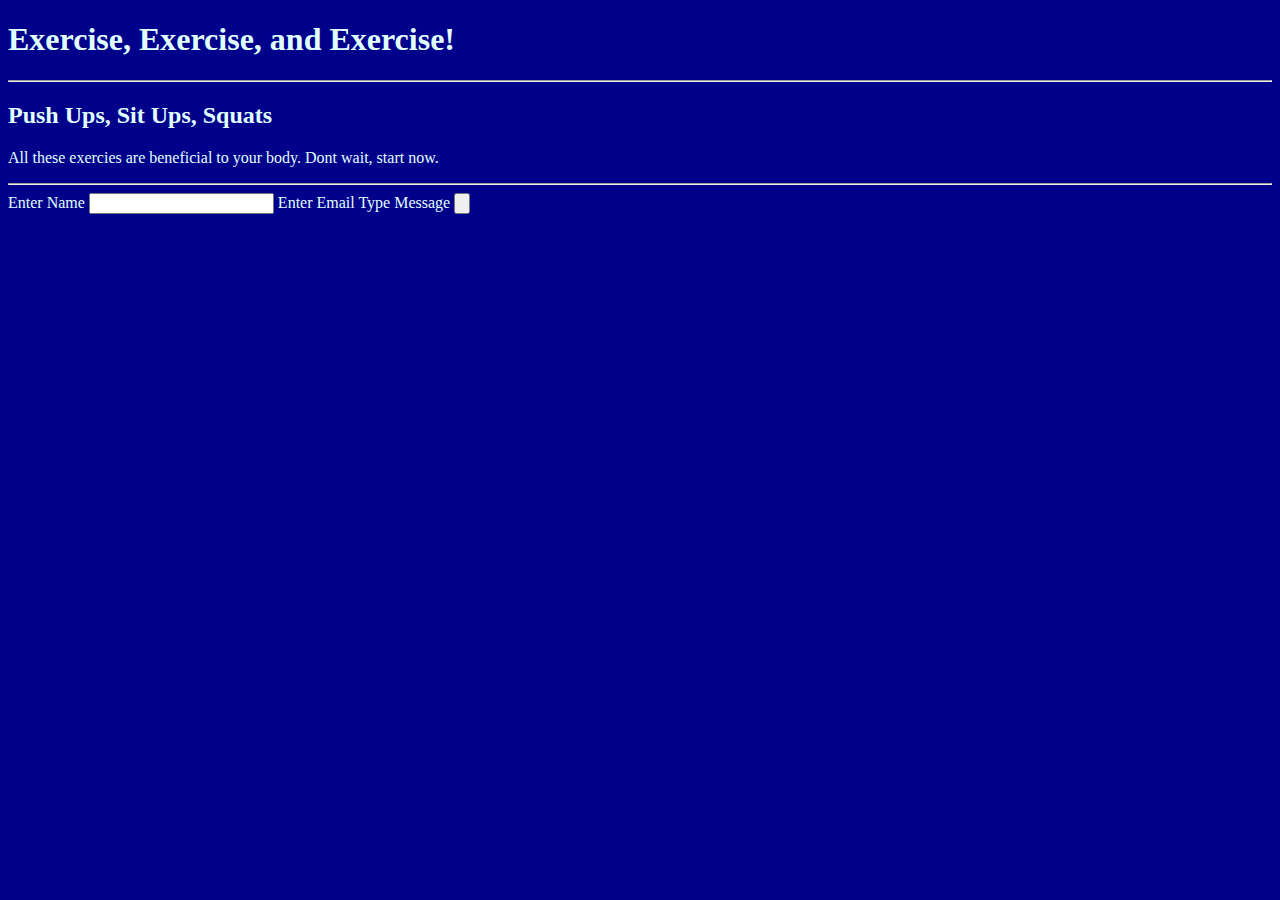
==== exercises.html @ f853e20f "Update exercises.html" ====
<!DOCTYPE html>
<html lang="en">
<head>
  <meta charset="UTF-8">
  <meta name="viewport" content="width=device-width, initial-scale=1.0">
  <title> Let's learn some new exercises!!!</title>
  <link rel="stylesheet" href="styles2.css">
</head>
<body>
  <h1>Exercise, Exercise, and Exercise!</h1>
  <hr>
  <h2> Push Ups, Sit Ups, Squats</h2>
  <p> All these exercies are beneficial to your body. Dont wait, start now. </p>
  <hr>
</body>
<form>
  <label>Enter Name</label>
  <input  >
  <label> Enter Email</label>
  <label> Type Message </label>
  <input type = "submit" value " " >
</form>
</html>
---- styles2.css ----
body{
  background-color: #00008B;
  color: #E0FFFF;
}
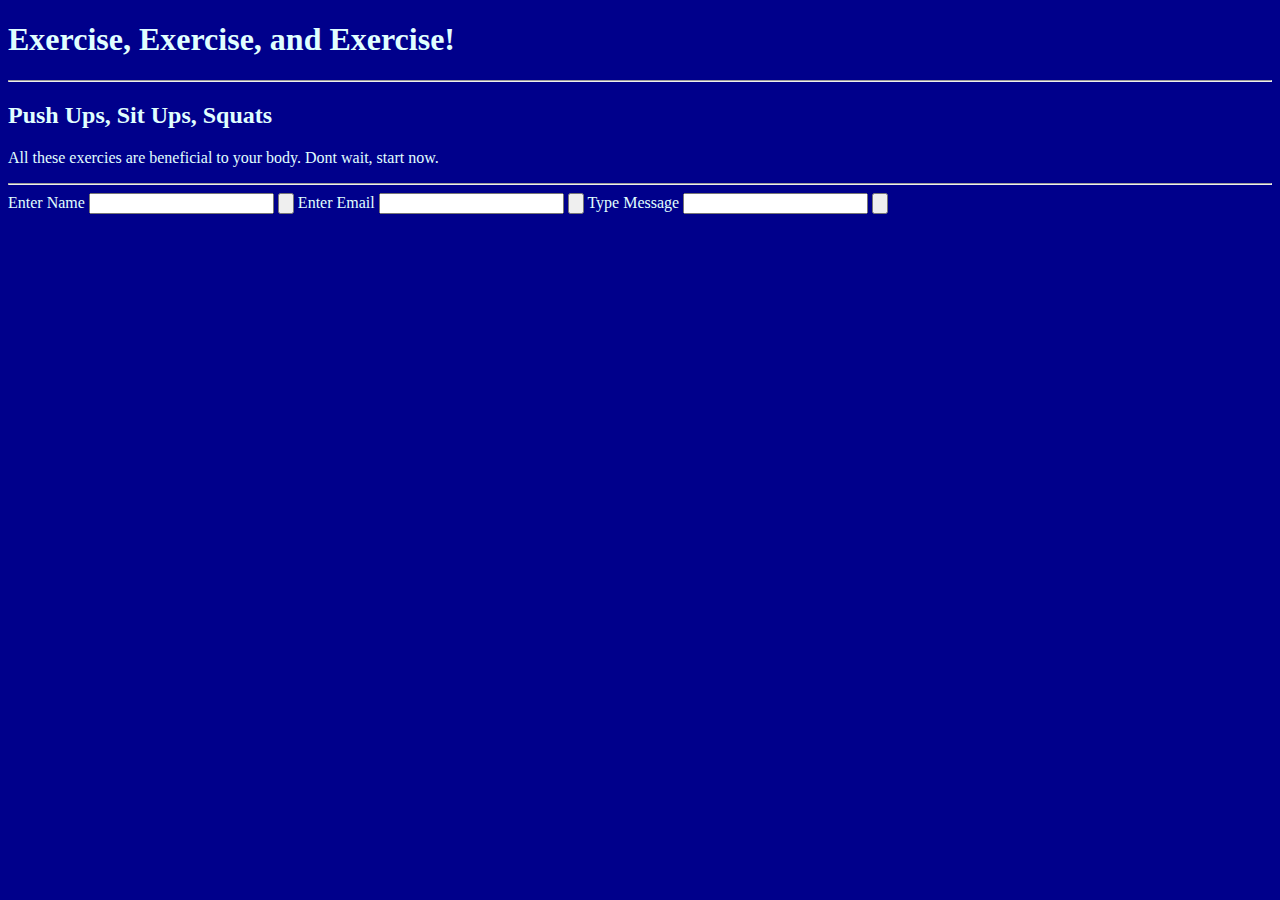
==== commit 05f2c128: "Update exercises.html" ====
--- a/exercises.html
+++ b/exercises.html
@@ -16,8 +16,12 @@
 <form>
   <label>Enter Name</label>
   <input  >
+  <input type = "submit" value " " >
   <label> Enter Email</label>
+  <input >
+  <input type = "submit" value " " >
   <label> Type Message </label>
+  <input >
   <input type = "submit" value " " >
 </form>
 </html>
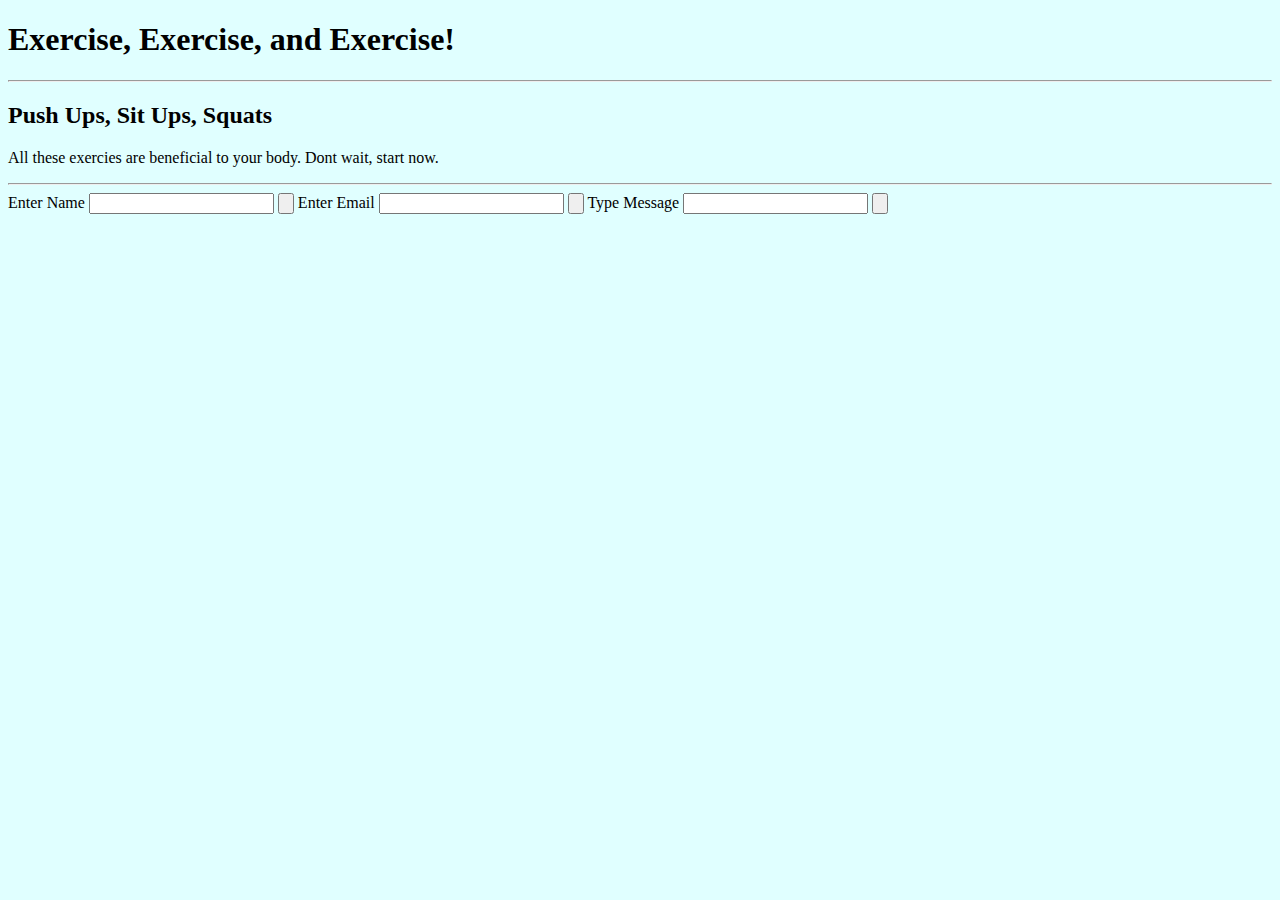
==== commit 9dd99525: "Update exercises.html" ====
--- a/exercises.html
+++ b/exercises.html
@@ -15,7 +15,7 @@
 </body>
 <form>
   <label>Enter Name</label>
-  <input  >
+  <input >
   <input type = "submit" value " " >
   <label> Enter Email</label>
   <input >
--- a/styles2.css
+++ b/styles2.css
@@ -1,4 +1,4 @@
 body{
-  background-color: #00008B;
-  color: #E0FFFF;
+  background-color: #E0FFFF;
+  color: #000;
 }
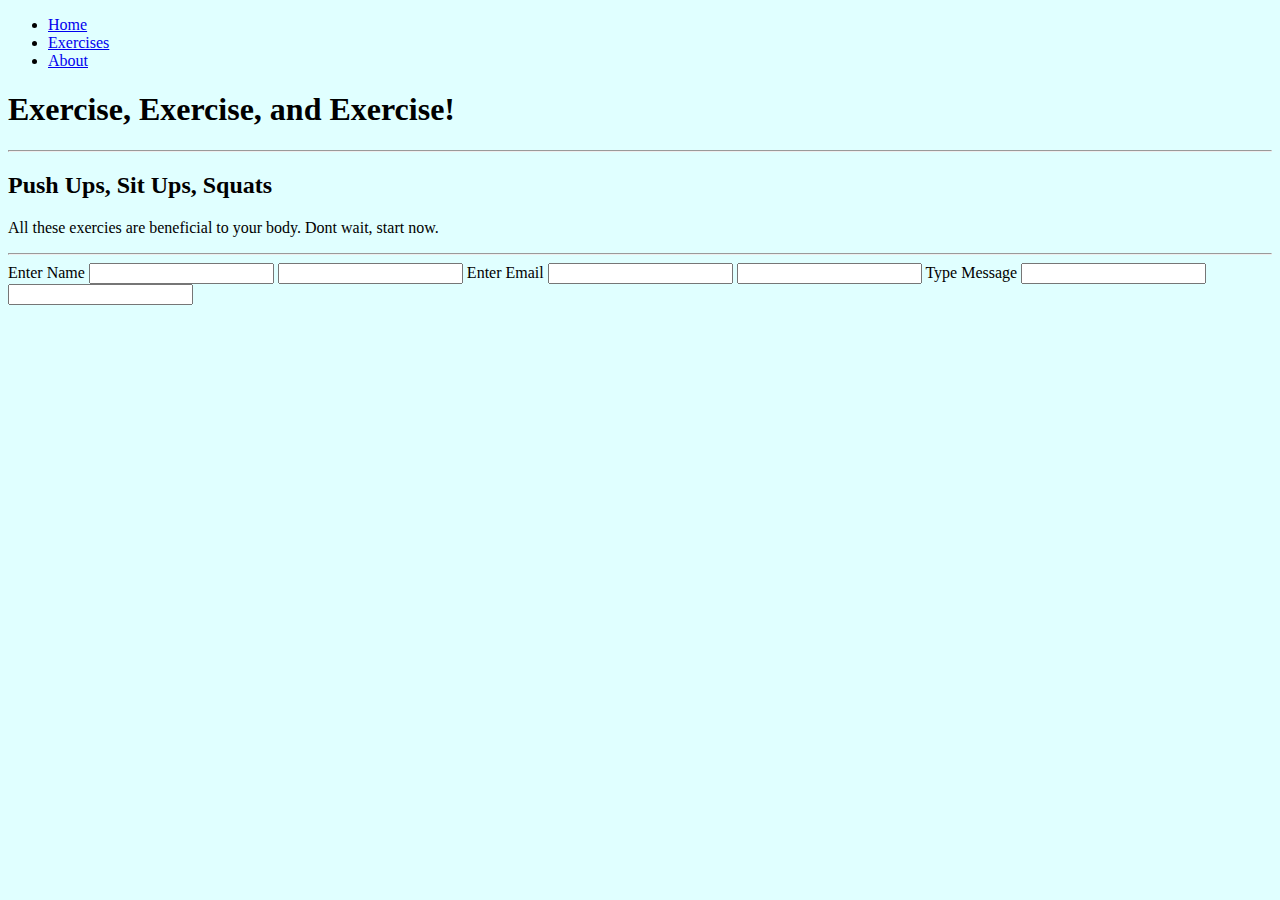
==== commit 114d6603: "Update exercises.html" ====
--- a/exercises.html
+++ b/exercises.html
@@ -6,6 +6,13 @@
   <title> Let's learn some new exercises!!!</title>
   <link rel="stylesheet" href="styles2.css">
 </head>
+<nav>
+      <ul>
+          <li><a href="index.html">Home</a></li>
+          <li><a href="exercises.html">Exercises</a></li>
+          <li><a href="about.html">About</a></li>
+      </ul>
+</nav>
 <body>
   <h1>Exercise, Exercise, and Exercise!</h1>
   <hr>
@@ -16,12 +23,12 @@
 <form>
   <label>Enter Name</label>
   <input >
-  <input type = "submit" value " " >
+  <input type = "text" value>
   <label> Enter Email</label>
   <input >
-  <input type = "submit" value " " >
+  <input type = "text" value>
   <label> Type Message </label>
   <input >
-  <input type = "submit" value " " >
+  <input type = "text">
 </form>
 </html>
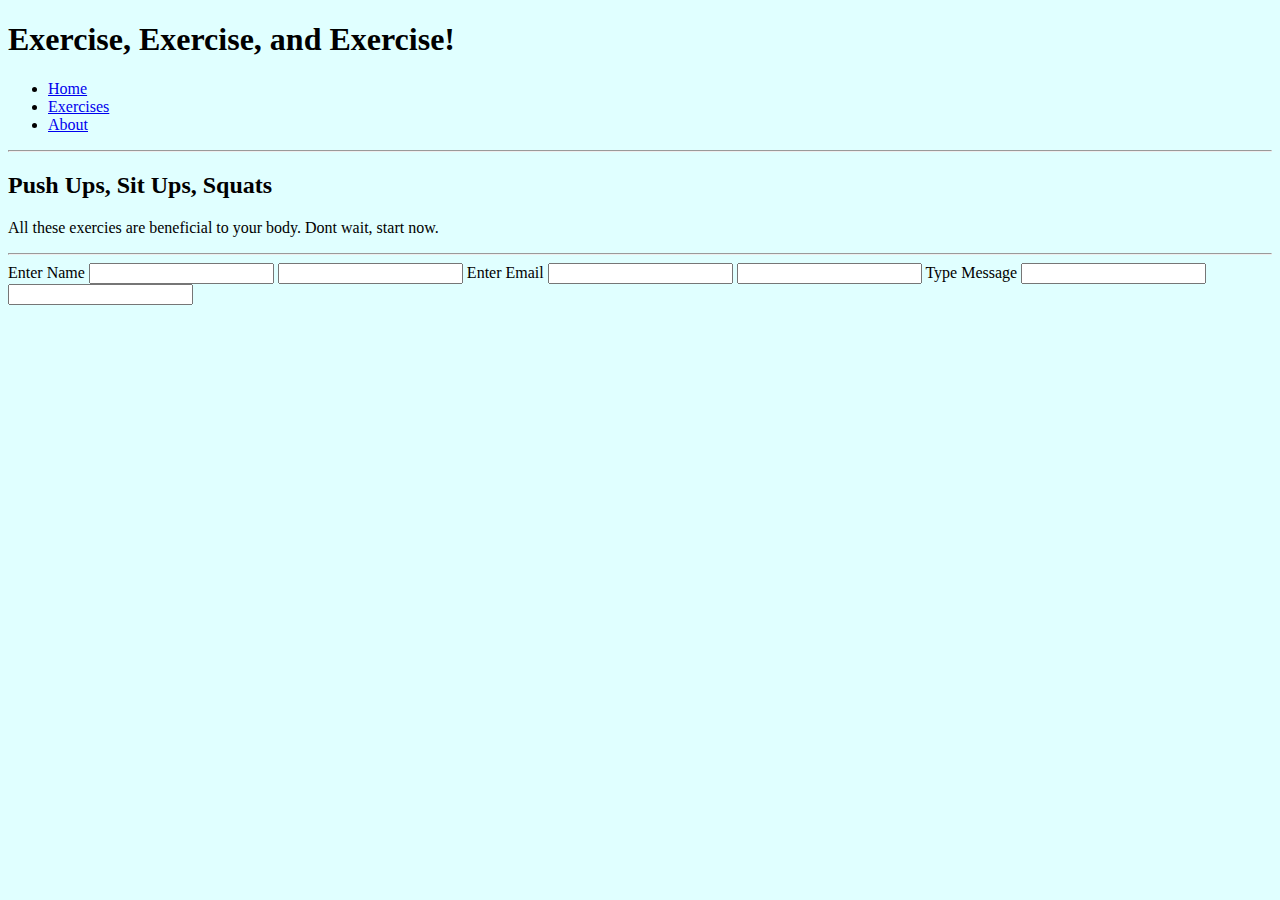
==== commit fda566ad: "Update exercises.html" ====
--- a/exercises.html
+++ b/exercises.html
@@ -6,15 +6,16 @@
   <title> Let's learn some new exercises!!!</title>
   <link rel="stylesheet" href="styles2.css">
 </head>
-<nav>
+
+<body>
+  <h1>Exercise, Exercise, and Exercise!</h1>
+  <nav>
       <ul>
           <li><a href="index.html">Home</a></li>
           <li><a href="exercises.html">Exercises</a></li>
           <li><a href="about.html">About</a></li>
       </ul>
 </nav>
-<body>
-  <h1>Exercise, Exercise, and Exercise!</h1>
   <hr>
   <h2> Push Ups, Sit Ups, Squats</h2>
   <p> All these exercies are beneficial to your body. Dont wait, start now. </p>
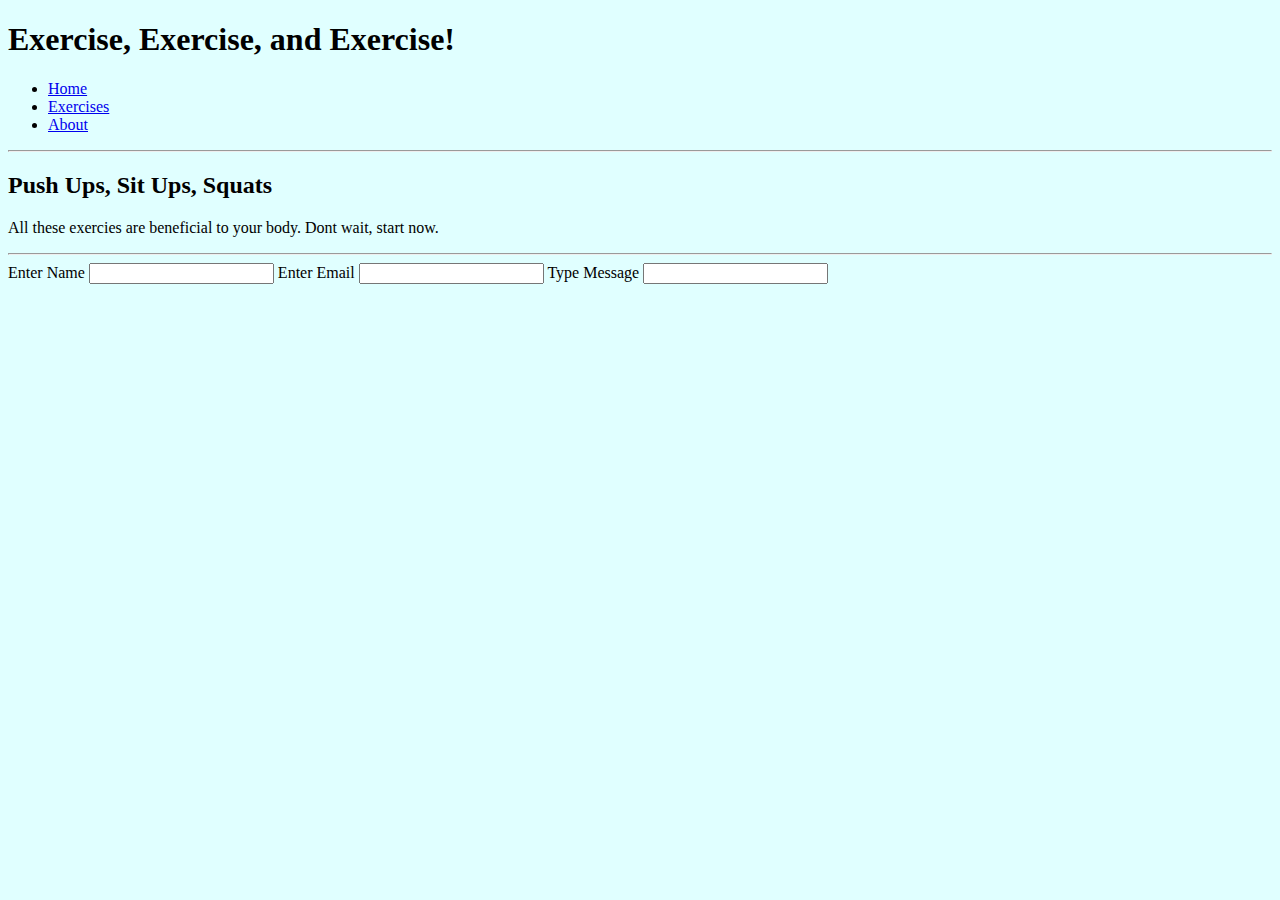
==== commit 86548a3d: "Update exercises.html" ====
--- a/exercises.html
+++ b/exercises.html
@@ -23,13 +23,10 @@
 </body>
 <form>
   <label>Enter Name</label>
-  <input >
   <input type = "text" value>
   <label> Enter Email</label>
-  <input >
   <input type = "text" value>
   <label> Type Message </label>
-  <input >
   <input type = "text">
 </form>
 </html>
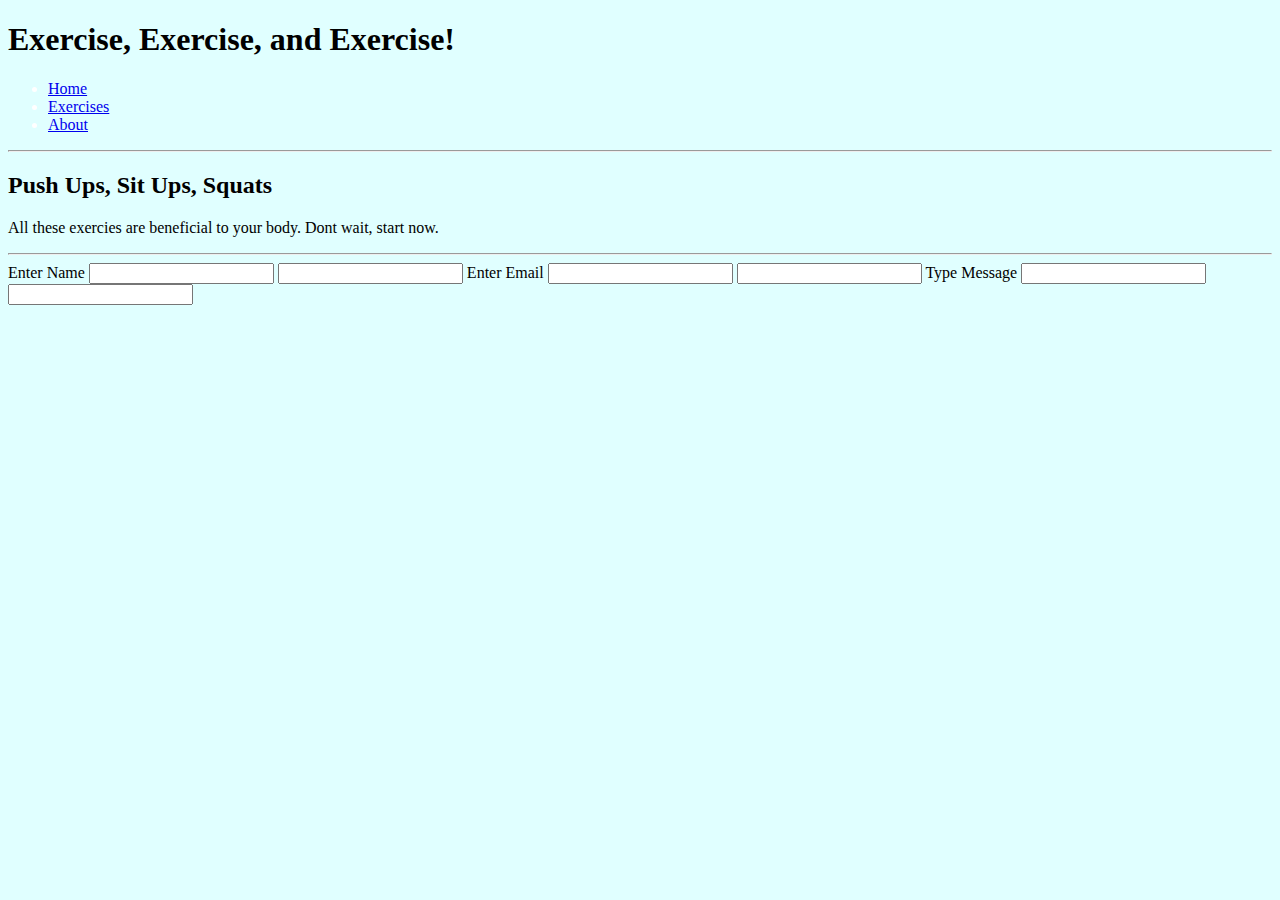
==== commit 3318347d: "Update exercises.html" ====
--- a/exercises.html
+++ b/exercises.html
@@ -24,9 +24,12 @@
 <form>
   <label>Enter Name</label>
   <input type = "text" value>
+  <input tyle = "submit"
   <label> Enter Email</label>
   <input type = "text" value>
+  <input tyle = "submit"
   <label> Type Message </label>
   <input type = "text">
+  <input tyle = "submit"
 </form>
 </html>
--- a/styles2.css
+++ b/styles2.css
@@ -2,3 +2,7 @@
   background-color: #E0FFFF;
   color: #000;
 }
+nav{
+  display:block;
+  color: #fff;
+}
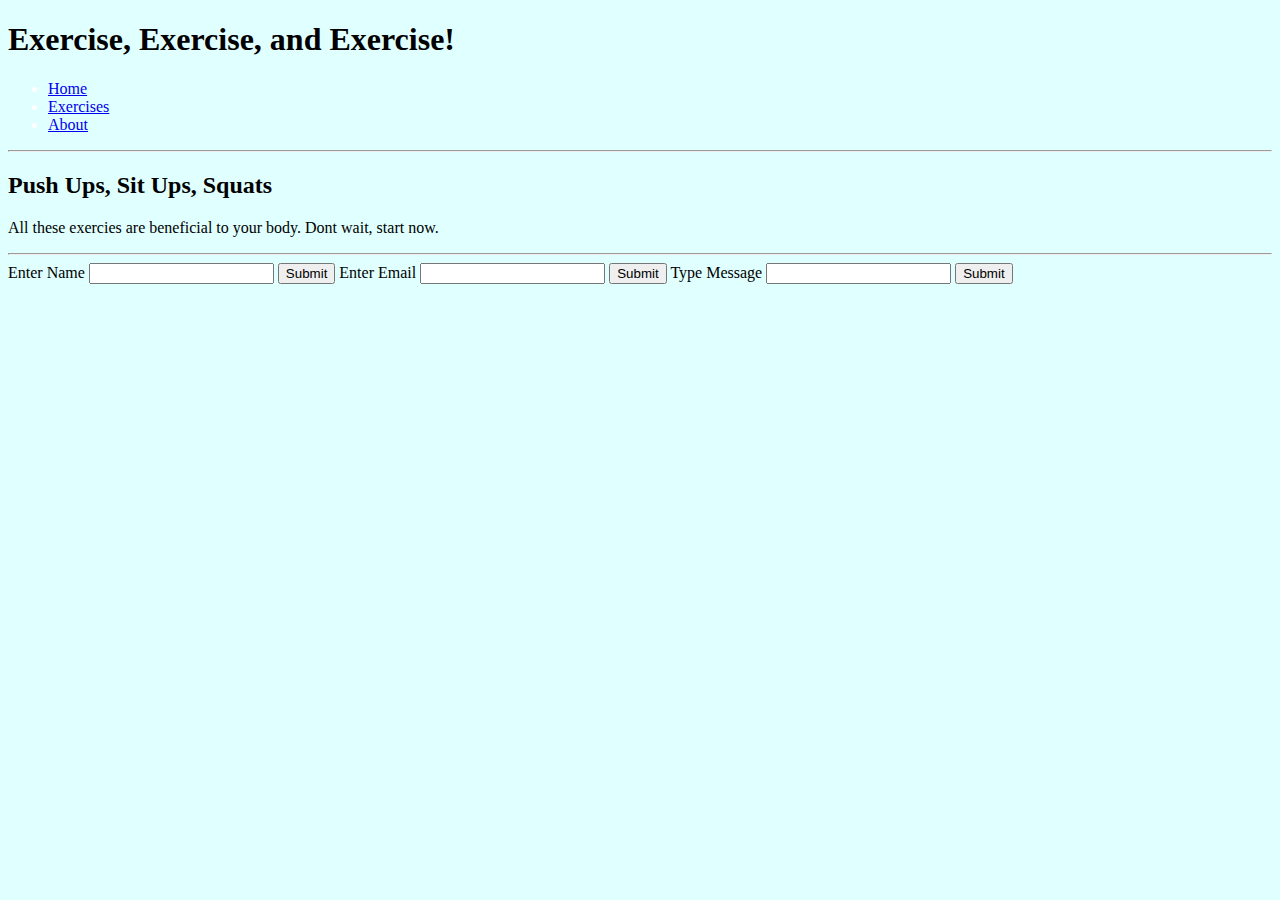
==== commit 00df3aa0: "Update exercises.html" ====
--- a/exercises.html
+++ b/exercises.html
@@ -24,12 +24,12 @@
 <form>
   <label>Enter Name</label>
   <input type = "text" value>
-  <input tyle = "submit"
+  <input type = "submit"
   <label> Enter Email</label>
   <input type = "text" value>
-  <input tyle = "submit"
+  <input type = "submit"
   <label> Type Message </label>
   <input type = "text">
-  <input tyle = "submit"
+  <input type = "submit"
 </form>
 </html>
